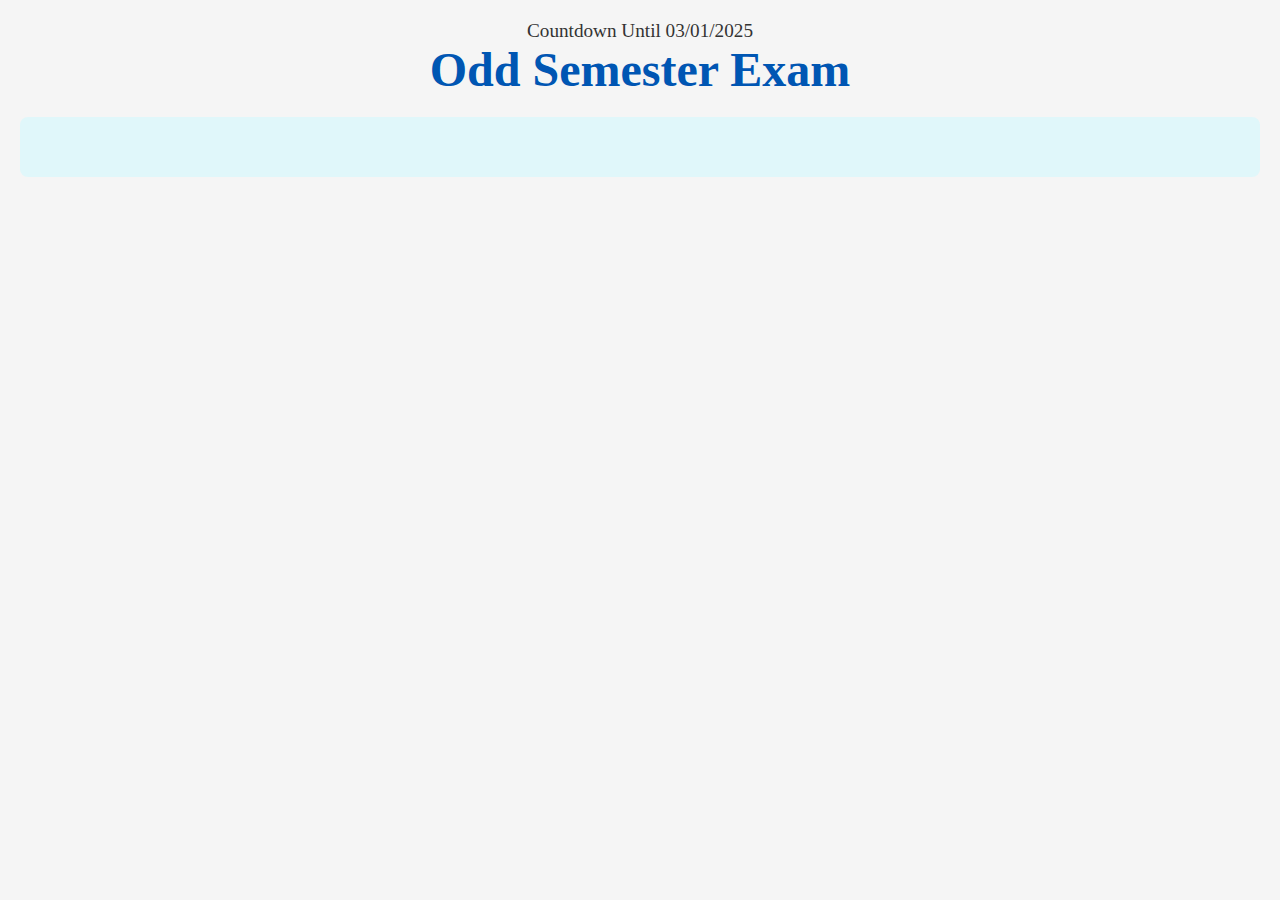
==== index.html @ 3edbb185 "Rename exam_timer.html to index.html" ====
<!DOCTYPE html>
<html lang="en">
<head>
    <meta charset="UTF-8">
    <meta name="viewport" content="width=device-width, initial-scale=1.0">
    <title>MAKAUT 2025 Odd Sem Timer</title>
    <link rel="stylesheet" href="./style.css">
</head>
<body>
    <div>
        <p>Countdown Until 03/01/2025</p>
        <h1>Odd Semester Exam</h1>
    </div>
    
    <div id="timming">
        <div id="remain_days"></div>
        <div id="remain_hours"></div>
        <div id="remain_minute"></div>
        <div id="remain_second"></div>
    </div>

    <script src="./exam_timer.js"></script>
</body>
</html>
---- style.css ----
*{
    margin:0;
    padding: 0;
}

h1 {
    font-size: 3rem;
    color: #0056b3; 
    text-align: center;
}
p {
    font-size: 1.2rem;
    color: #333;
    text-align: center;
}


body {
    padding: 20px;
    background-color: #f5f5f5;
}
div {
    margin-bottom: 20px;
}


#timming{
    background-color: #e0f7fa;
    padding: 20px;
    border-radius: 8px;
    font-size: 1.5rem;
    color: #00796b;
    display: flex;
    justify-content: center;
    align-items: center;
    gap: 20px;
    flex-wrap: wrap;
    
}


#timming div {
    animation: fadeIn 2s ease-in-out;
}

@keyframes fadeIn {
    from {
        opacity: 0;
    }
    to {
        opacity: 1;
    }
}
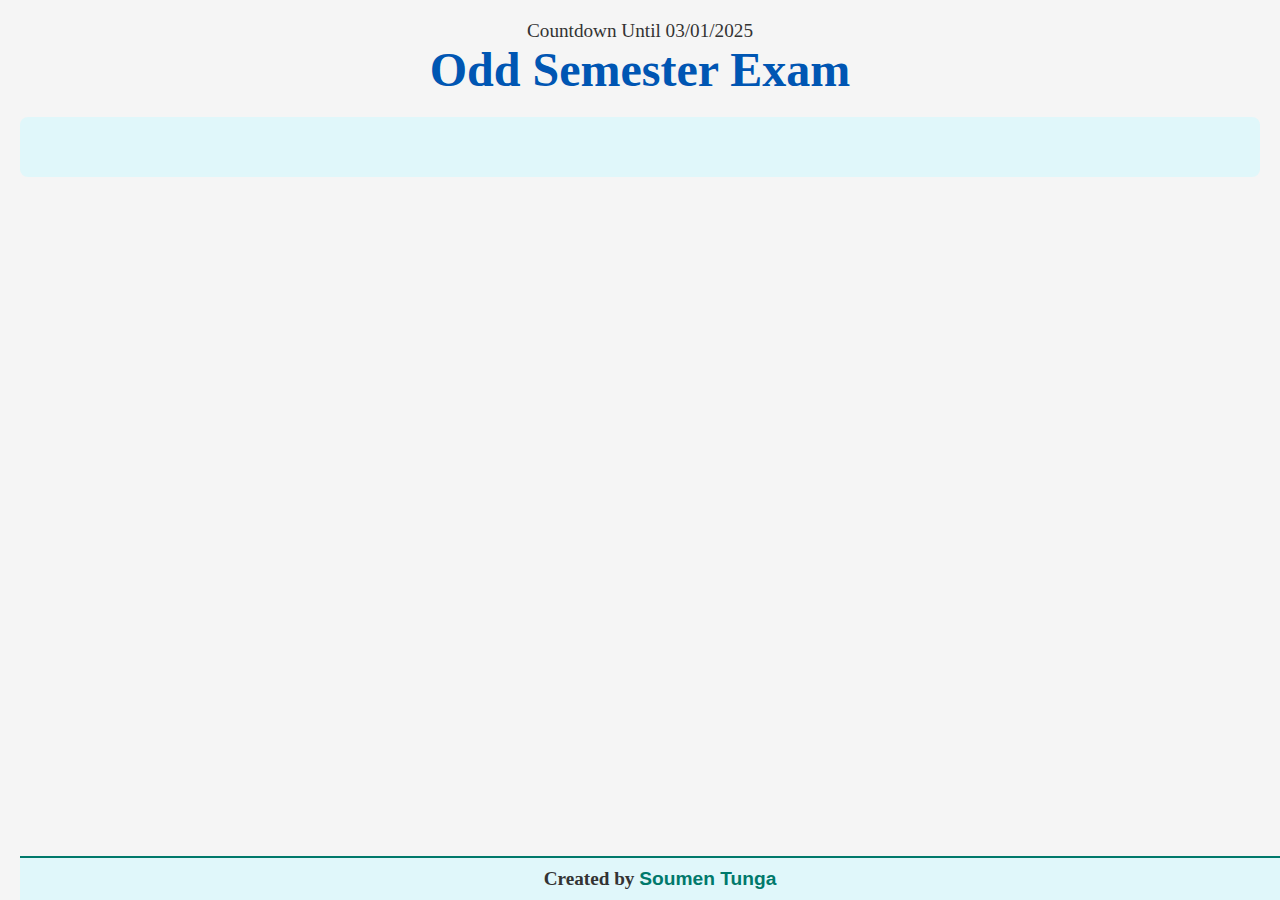
==== commit 914cf729: "Change file name" ====
--- a/index.html
+++ b/index.html
@@ -3,7 +3,7 @@
 <head>
     <meta charset="UTF-8">
     <meta name="viewport" content="width=device-width, initial-scale=1.0">
-    <title>MAKAUT 2025 Odd Sem Timer</title>
+    <title>MAKAUT 2025 Odd Sem Countdown</title>
     <link rel="stylesheet" href="./style.css">
 </head>
 <body>
@@ -18,6 +18,10 @@
         <div id="remain_minute"></div>
         <div id="remain_second"></div>
     </div>
+    
+    <footer>
+        <p>Created by <span id="creator-name">Soumen Tunga</span></p>
+    </footer>
 
     <script src="./exam_timer.js"></script>
 </body>
--- a/style.css
+++ b/style.css
@@ -51,3 +51,28 @@
         opacity: 1;
     }
 }
+
+
+
+/* footer style   */
+
+footer {
+    text-align: center;
+    padding: 10px 0;
+    background-color: #e0f7fa;
+    
+    font-size: 1.2rem;
+    font-weight: bold;
+    position: absolute;
+    bottom:0;
+    width: 100%;
+    border-top: 2px solid #00796b;
+}
+
+#creator-name {
+    color: #00796b;
+    font-size: 1.2rem;
+    font-family: 'Arial', sans-serif;
+    animation: fadeIn 1.5s ease-in-out infinite alternate;
+}
+
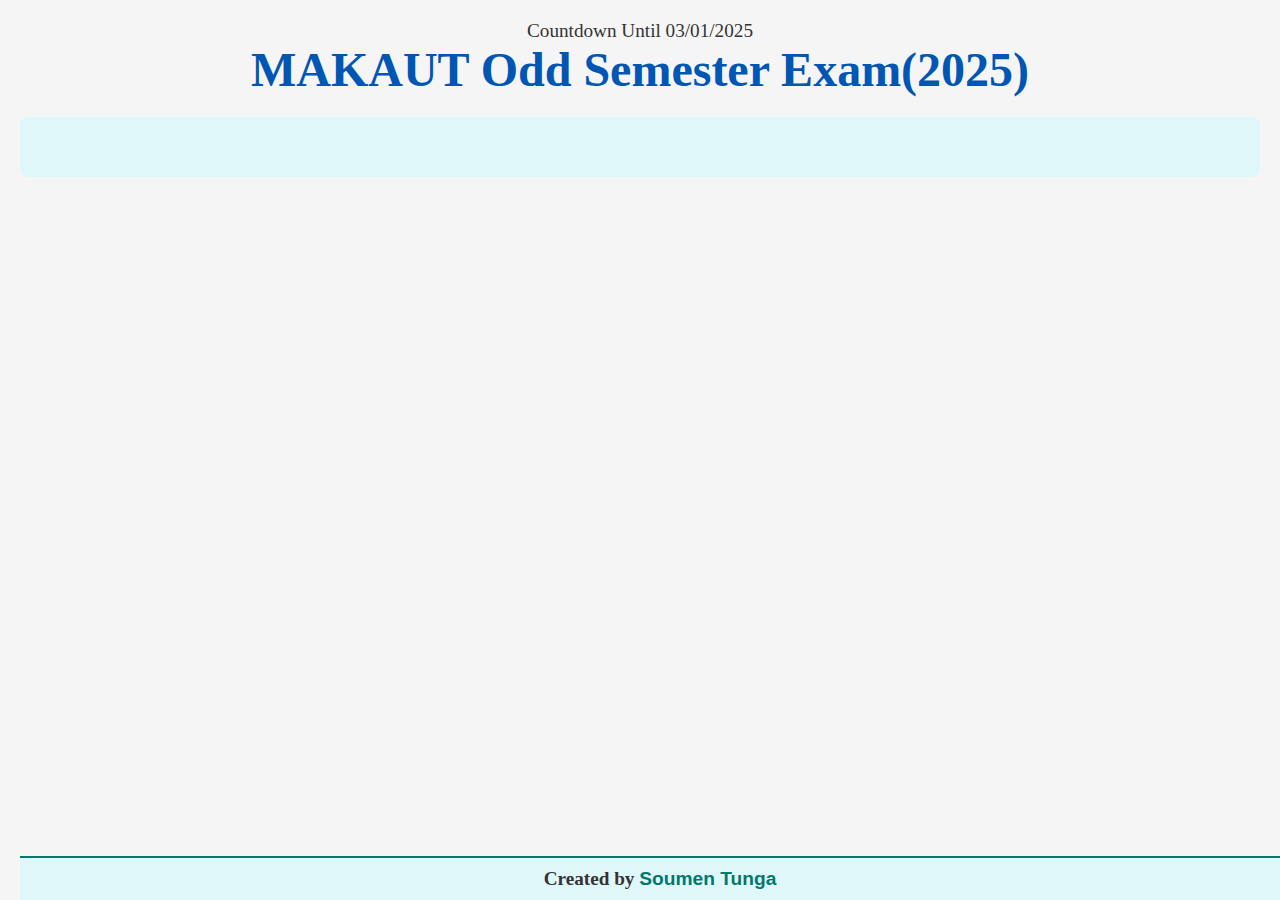
==== commit 0b5fa7c2: "Change Animation of footer  Change html content" ====
--- a/index.html
+++ b/index.html
@@ -9,7 +9,7 @@
 <body>
     <div>
         <p>Countdown Until 03/01/2025</p>
-        <h1>Odd Semester Exam</h1>
+        <h1>MAKAUT Odd Semester Exam(2025)</h1>
     </div>
     
     <div id="timming">
--- a/style.css
+++ b/style.css
@@ -73,6 +73,6 @@
     color: #00796b;
     font-size: 1.2rem;
     font-family: 'Arial', sans-serif;
-    animation: fadeIn 1.5s ease-in-out infinite alternate;
+    animation: fadeIn 2s ease-in-out infinite alternate;
 }
 
